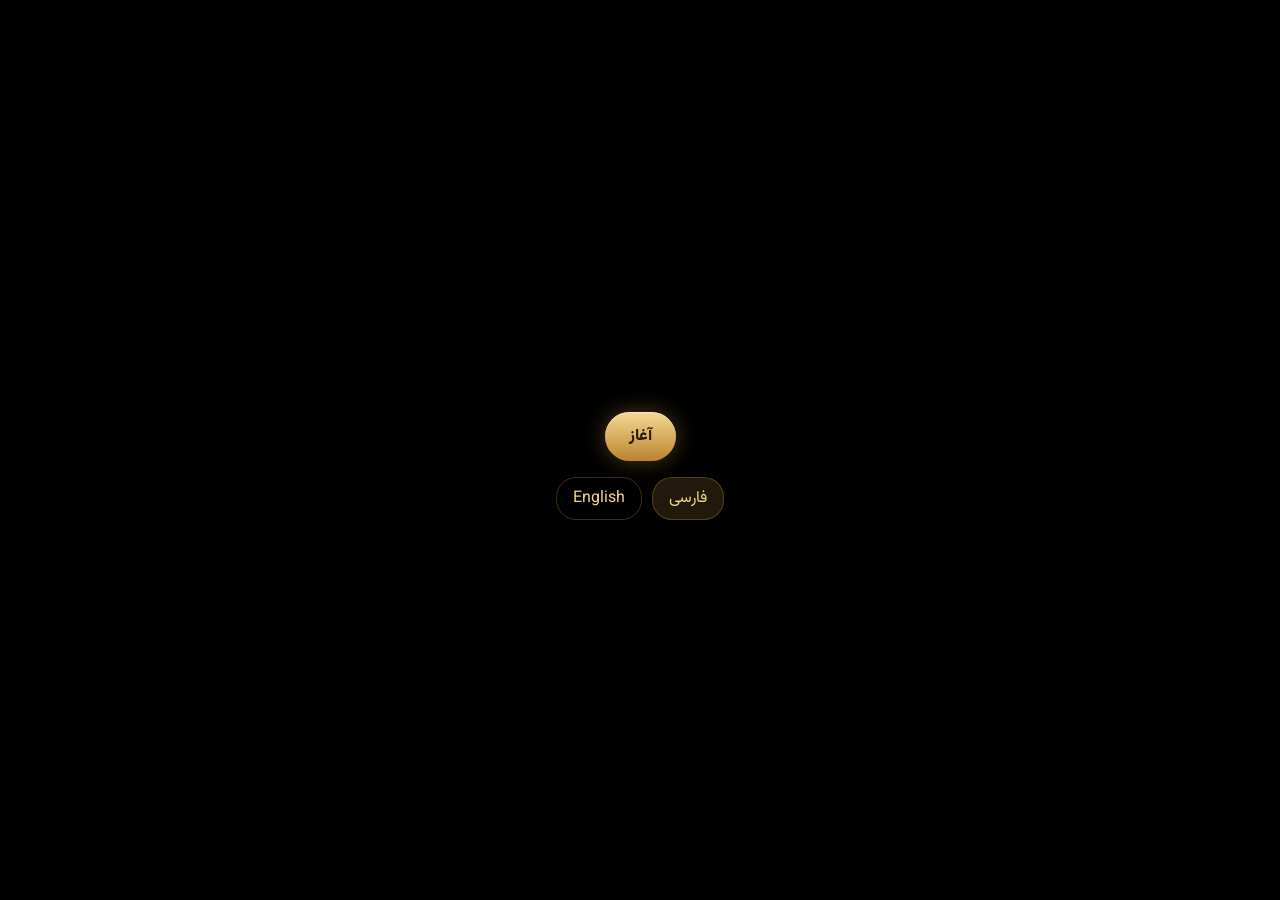
==== index.html @ 8e3607cb "Add files via upload" ====
<!DOCTYPE html>
<html lang="fa" dir="rtl">
<head>
<meta charset="UTF-8">
<meta name="viewport" content="width=device-width, initial-scale=1, viewport-fit=cover">
<title>قلمرو گمشده | THE LOST REALM — ZHARFA STUDIO</title>
<meta name="description" content="The Lost Realm | قلمرو گمشده — an interactive fantasy-tech story world by ZHARFA STUDIO">
<meta name="theme-color" content="#041216">
<link rel="icon" href="favicon.png">
<link rel="apple-touch-icon" href="apple-touch-icon.png">
<link rel="manifest" href="manifest.webmanifest">
<meta property="og:title" content="قلمرو گمشده | The Lost Realm">
<meta property="og:image" content="icon-512.png">
<link rel="preconnect" href="https://fonts.googleapis.com"><link rel="preconnect" href="https://fonts.gstatic.com" crossorigin>
<link rel="preload" as="image" href="assets/city.webp">
<link href="https://fonts.googleapis.com/css2?family=Vazirmatn:wght@300;400;600;800&family=Cinzel:wght@500;700&display=swap" rel="stylesheet">
<link rel="stylesheet" href="app.min.css">
</head>
<body>
<div id="bgArt"></div>
<canvas id="fx"></canvas>

<div id="app">
  <header id="hud" class="hidden"></header>
  <main id="screen"></main>
  <nav id="nav" class="hidden"></nav>
</div>

<div id="overlay"></div>   <!-- region views, games -->
<div id="sheet"></div>
<div id="dialog"></div>
<div id="cutscene"></div>    <!-- NPC dialog -->
<div id="intro"></div>     <!-- cinematic -->
<div id="toasts"></div>

<script src="app.min.js" defer></script>
</body>
</html>
---- app.min.css ----
:root{--teal:#0a3b3f;--deep:#041216;--navy:#06101f;--gold:#d9a94e;--gold2:#f3d58f;--cyan:#3fe0d0;--txt:#e8efe9;--mut:#8fa9a6;
 --glass:rgba(6,26,30,.62);--line:rgba(217,169,78,.28);--r:18px;--safe-b:env(safe-area-inset-bottom)}
*{box-sizing:border-box;margin:0;padding:0;-webkit-tap-highlight-color:transparent}
html,body{background:var(--deep);color:var(--txt);font-family:Vazirmatn,Tahoma,sans-serif;min-height:100%;overflow-x:hidden}
button,input{font:inherit;color:inherit;background:none;border:0}
button{cursor:pointer}button:disabled{cursor:default;opacity:.55}
.hidden{display:none!important}.muted{color:var(--mut);font-size:13px}
bdi{direction:ltr;unicode-bidi:isolate}
#bgArt{position:fixed;inset:0;z-index:-3;background:url(assets/city.webp) center top/cover}
#bgArt::after{content:"";position:absolute;inset:0;background:linear-gradient(180deg,rgba(4,18,22,.35) 0%,rgba(4,18,22,.75) 40%,rgba(4,18,22,.96) 75%)}
body[data-tab=world] #bgArt{background-image:url(assets/sky.webp)}
body[data-tab=world] #bgArt::after{background:linear-gradient(180deg,rgba(4,18,22,.3),rgba(4,18,22,.6))}
#fx{position:fixed;inset:0;z-index:-1;pointer-events:none}
#app{max-width:560px;margin:auto;min-height:100vh}

/* buttons */
.btn-gold{padding:12px 24px;border-radius:40px;background:linear-gradient(180deg,#f5d894,#b98530);color:#2a1700;font-weight:800;box-shadow:0 0 22px rgba(217,169,78,.35),inset 0 1px 0 #fff7;transition:transform .15s}
.btn-gold.big{width:100%;padding:15px;font-size:17px}
.btn-ghost{padding:11px 20px;border-radius:40px;border:1px solid var(--line);background:var(--glass);font-weight:600}
.sm{padding:7px 14px!important;font-size:13px}.danger{color:#ff9a8a;border-color:#ff9a8a44;width:100%;margin-top:14px}
.btn-gold:active,.btn-ghost:active,.act:active,.gcard:active,.npc:active{transform:scale(.96)}
.round{width:40px;height:40px;border-radius:50%;border:1px solid var(--line);background:var(--glass);display:grid;place-items:center;font-size:18px;flex:none}
.round.sm{width:34px;height:34px;font-size:12px;font-weight:800;color:var(--gold2)}

/* HUD */
#hud{position:sticky;top:0;z-index:30;display:flex;justify-content:space-between;align-items:center;padding:10px 14px;padding-top:max(10px,env(safe-area-inset-top));
 background:linear-gradient(180deg,rgba(4,18,22,.95),rgba(4,18,22,.55));backdrop-filter:blur(12px);border-bottom:1px solid var(--line)}
.me{display:flex;align-items:center;gap:10px;text-align:start}
.me img{width:46px;height:46px;border-radius:50%;border:2px solid;object-fit:cover}
.me b{font-size:15px;display:block}
.lvrow{display:flex;align-items:center;gap:8px}.lvrow em{font-style:normal;font-size:11px;color:var(--gold2);white-space:nowrap}
.xpb{width:96px;height:5px;border-radius:5px;background:rgba(255,255,255,.1);overflow:hidden}
.xpb i{display:block;height:100%;background:linear-gradient(90deg,var(--cyan),#9ff5ea);box-shadow:0 0 8px var(--cyan);transition:width .6s}
.xpb.big{width:100%;height:7px;margin-top:10px}
.hud-r{display:flex;align-items:center;gap:8px}
.coins{padding:7px 12px;border-radius:30px;border:1px solid var(--line);background:var(--glass);font-weight:800;font-size:14px;color:var(--gold2)}

/* NAV */
#nav{position:fixed;bottom:0;left:0;right:0;z-index:35;display:flex;justify-content:space-around;max-width:560px;margin:auto;
 padding:8px 6px calc(8px + var(--safe-b));background:linear-gradient(0deg,rgba(3,12,14,.98),rgba(4,18,22,.88));backdrop-filter:blur(14px);border-top:1px solid var(--line)}
#nav::before{content:"";position:absolute;top:-1px;left:20%;right:20%;height:1px;background:linear-gradient(90deg,transparent,var(--gold),transparent)}
#nav button{position:relative;display:flex;flex-direction:column;align-items:center;gap:2px;padding:4px 10px;border-radius:14px;color:var(--mut);font-size:20px;filter:grayscale(.6);transition:.2s}
#nav small{font-size:11px}#nav .on{color:var(--gold2);filter:none;background:rgba(217,169,78,.1)}
#nav .on span{filter:drop-shadow(0 0 8px var(--gold))}
.dot{position:absolute;top:0;inset-inline-end:4px;min-width:17px;height:17px;border-radius:9px;background:var(--cyan);color:#012;font-style:normal;font-size:10px;font-weight:800;display:grid;place-items:center}

/* screens */
#screen{padding:0 14px calc(100px + var(--safe-b))}
.scene{animation:fadeUp .45s}
@keyframes fadeUp{from{opacity:0;transform:translateY(14px)}}
.scene-title{padding:22px 2px 6px}
.scene-title small,.wm-head small{font-family:Cinzel,serif;letter-spacing:.35em;color:var(--cyan);font-size:11px}
.scene-title h1,.wm-head h1{font-size:26px;color:var(--gold2);text-shadow:0 0 22px rgba(217,169,78,.35);margin:2px 0 6px}
.scene-title p{color:#c5d6d2;font-size:14px;line-height:1.9}
.sec{margin:22px 2px 10px;color:var(--gold2);font-size:15px;display:flex;align-items:center;gap:10px}
.sec::after{content:"";flex:1;height:1px;background:linear-gradient(90deg,var(--line),transparent)}
[dir=rtl] .sec::after{background:linear-gradient(-90deg,var(--line),transparent)}
.sec em{font-style:normal;color:var(--mut);font-size:12px}

/* city core */
.city{position:relative}
.core{position:relative;height:150px;display:grid;place-items:center;margin-top:8px}
.core-gem{width:54px;height:74px;clip-path:polygon(50% 0,100% 40%,50% 100%,0 40%);background:linear-gradient(160deg,#bffcf4,var(--cyan) 40%,#0a6d67);
 opacity:calc(.35 + var(--p)*.65);filter:drop-shadow(0 0 calc(var(--p)*30px) var(--cyan));animation:pulse 3.2s ease-in-out infinite,float 6s ease-in-out infinite}
.core-ring{position:absolute;width:130px;height:130px;border-radius:50%;border:1px solid rgba(217,169,78,.45);box-shadow:0 0 40px rgba(63,224,208,calc(var(--p)*.4)) inset;animation:spin 30s linear infinite}
.core-ring::before,.core-ring::after{content:"";position:absolute;inset:14px;border-radius:50%;border:1px dashed rgba(63,224,208,.35)}
.core-ring::after{inset:-10px;border:1px dotted rgba(217,169,78,.3)}
@keyframes pulse{50%{filter:drop-shadow(0 0 calc(var(--p)*50px) var(--cyan)) brightness(1.2)}}
@keyframes spin{to{transform:rotate(360deg)}}@keyframes float{50%{transform:translateY(-8px)}}
.core-meter{display:flex;align-items:center;gap:10px;margin-top:12px;font-size:12px;color:var(--mut)}
.core-meter div{flex:1;height:4px;border-radius:4px;background:rgba(255,255,255,.08);overflow:hidden}
.core-meter i{display:block;height:100%;background:linear-gradient(90deg,var(--gold),var(--cyan))}
.core-meter em{font-style:normal;color:var(--cyan)}

/* objective */
.objective{display:flex;align-items:center;gap:12px;margin-top:16px;padding:14px;border-radius:var(--r);cursor:pointer;
 background:linear-gradient(135deg,rgba(63,224,208,.12),rgba(6,26,30,.75));border:1px solid rgba(63,224,208,.35);box-shadow:0 0 24px rgba(63,224,208,.1)}
.obj-ic{font-size:24px;color:var(--cyan);animation:pulse 2.5s infinite;text-shadow:0 0 12px var(--cyan)}
.objective small{color:var(--cyan);font-size:11px}.objective b{display:block;color:var(--gold2)}
.objective p{font-size:12.5px;color:#c5d6d2;line-height:1.7}.objective p em{font-style:normal;color:var(--cyan)}
.obj-go{margin-inline-start:auto;padding:6px 14px;border-radius:20px;background:var(--cyan);color:#012;font-weight:800;font-size:12px;flex:none}

/* NPCs */
.npcs{display:flex;gap:10px;overflow-x:auto;padding-bottom:4px;scrollbar-width:none}
.npc{flex:0 0 108px;display:flex;flex-direction:column;align-items:center;gap:4px;padding:10px 6px;border-radius:var(--r);background:var(--glass);border:1px solid var(--line);transition:.2s}
.npc img{width:68px;height:68px;border-radius:50%;object-fit:cover;object-position:top;border:2px solid var(--gold);box-shadow:0 0 14px rgba(217,169,78,.3)}
.npc b{font-size:13px}.npc small{font-size:11px;color:var(--cyan)}

/* activities */
.acts{display:flex;flex-direction:column;gap:10px}
.act{display:flex;align-items:center;gap:14px;width:100%;padding:14px;border-radius:var(--r);text-align:start;background:var(--glass);border:1px solid var(--line);transition:.2s}
.act>span{font-size:26px;width:44px;height:44px;display:grid;place-items:center;border-radius:12px;background:rgba(217,169,78,.1);flex:none}
.act b{display:block}.act small{color:var(--mut);font-size:12px}
.act[data-dim]{opacity:.55}

/* world map */
.worldmap{padding-top:14px}.wm-head{text-align:center}
.wm{position:relative;height:min(135vw,740px);margin:6px -8px 0}
.wm-links{position:absolute;inset:0;width:100%;height:100%}
.wm-links line{stroke:rgba(143,169,166,.25);stroke-width:.35;stroke-dasharray:1 1.6}
.wm-links line.open{stroke:var(--gold);opacity:.7;filter:drop-shadow(0 0 1px var(--gold));animation:dash 12s linear infinite}
@keyframes dash{to{stroke-dashoffset:-30}}
.isle{position:absolute;left:var(--x);top:var(--y);transform:translate(-50%,-50%);width:27%;display:flex;flex-direction:column;align-items:center;animation:bob 7s ease-in-out infinite;animation-delay:var(--d);transition:filter .3s}
.isle.center{width:34%}
.isle img{width:100%;filter:drop-shadow(0 8px 16px rgba(0,0,0,.6)) drop-shadow(0 0 14px color-mix(in srgb,var(--c) 50%,transparent))}
.isle.locked img{filter:grayscale(1) brightness(.35) blur(1px)}
.isle.locked::after{content:"";position:absolute;inset:-10%;background:radial-gradient(circle,rgba(160,190,190,.25),transparent 65%);filter:blur(8px);pointer-events:none}
.isle.target img{animation:glow 2s ease-in-out infinite}
@keyframes glow{50%{filter:drop-shadow(0 0 26px var(--c)) brightness(1.15)}}
@keyframes bob{50%{margin-top:-8px}}
.marker{position:absolute;top:-14px;font-style:normal;color:var(--cyan);font-size:22px;text-shadow:0 0 10px var(--cyan);animation:float 1.6s infinite}
.isle-lbl{margin-top:-4px;text-align:center;padding:4px 10px;border-radius:10px;background:rgba(4,18,22,.8);border:1px solid var(--line);white-space:nowrap}
.isle-lbl b{display:block;font-size:12px;color:var(--gold2)}.isle-lbl small{font-family:Cinzel,serif;font-size:8.5px;letter-spacing:.15em;color:var(--cyan)}
.isle.locked .isle-lbl b{color:var(--mut)}
.fog{position:absolute;inset:0;pointer-events:none;background:radial-gradient(ellipse at 20% 30%,rgba(160,200,200,.10),transparent 40%),radial-gradient(ellipse at 80% 70%,rgba(160,200,200,.08),transparent 40%);animation:drift 24s ease-in-out infinite alternate}
.fog.f2{animation-duration:34s;animation-direction:alternate-reverse;opacity:.7}
@keyframes drift{to{transform:translateX(8%)}}

/* game list */
.glist{display:flex;flex-direction:column;gap:10px}
.gcard{display:flex;align-items:center;gap:14px;width:100%;padding:14px;border-radius:var(--r);text-align:start;position:relative;overflow:hidden;
 background:linear-gradient(110deg,color-mix(in srgb,var(--c) 16%,transparent),var(--glass) 55%);border:1px solid color-mix(in srgb,var(--c) 40%,transparent);transition:.2s}
.g-ic{width:52px;height:52px;flex:none;display:grid;place-items:center;font-size:28px;border-radius:14px;background:rgba(0,0,0,.3);border:1px solid color-mix(in srgb,var(--c) 45%,transparent);box-shadow:0 0 16px color-mix(in srgb,var(--c) 30%,transparent)}
.gcard b{display:block}.gcard small{color:var(--mut);font-size:12px;line-height:1.6}.gcard em{display:block;font-style:normal;font-size:11px;color:var(--gold2)}
.gcard>i{margin-inline-start:auto;font-style:normal;font-size:12px;font-weight:800;color:var(--c);flex:none}
.gcard.locked{filter:grayscale(.8);opacity:.6}.gcard.static{cursor:default}

/* quests */
.quest{display:flex;gap:12px;padding:14px;margin-bottom:10px;border-radius:var(--r);background:var(--glass);border:1px solid var(--line);cursor:pointer}
.quest.main{border-color:rgba(63,224,208,.4);background:linear-gradient(135deg,rgba(63,224,208,.08),var(--glass))}
.quest.done{opacity:.55;cursor:default}
.q-ic{font-size:20px;color:var(--cyan)}.quest.done .q-ic{color:var(--gold)}
.q-body{flex:1}.q-body small{font-size:10.5px;color:var(--cyan)}.q-body b{display:block;color:var(--gold2)}.q-body p{font-size:13px;color:#c5d6d2;line-height:1.7}
.q-rw{font-size:12px;color:var(--mut);margin-top:6px}
.qbar{position:relative;height:6px;border-radius:6px;background:rgba(255,255,255,.08);margin-top:8px}
.qbar i{display:block;height:100%;border-radius:6px;background:var(--cyan)}.qbar em{position:absolute;inset-inline-end:0;top:-18px;font-style:normal;font-size:11px;color:var(--cyan)}
.codex{display:grid;grid-template-columns:1fr 1fr;gap:8px}
.scroll{display:flex;align-items:center;gap:8px;padding:12px;border-radius:14px;background:linear-gradient(135deg,rgba(217,169,78,.12),var(--glass));border:1px solid var(--line);font-size:12.5px;text-align:start}
.scroll.locked{opacity:.4;background:var(--glass)}

/* profile */
.prof{text-align:center;padding-top:26px}
.prof img{width:110px;height:110px;border-radius:50%;border:3px solid;object-fit:cover}
.prof h1{color:var(--gold2);margin-top:10px}
.stats{display:grid;grid-template-columns:repeat(4,1fr);gap:8px;margin-top:18px}
.stats div{padding:12px 4px;border-radius:14px;text-align:center;background:var(--glass);border:1px solid var(--line)}
.stats b{display:block;font-size:20px;color:var(--gold2)}.stats small{font-size:11px;color:var(--mut)}
.inv{display:grid;grid-template-columns:repeat(4,1fr);gap:8px}
.slot-i{position:relative;aspect-ratio:1;border-radius:14px;background:var(--glass);border:1px solid var(--line);display:flex;flex-direction:column;align-items:center;justify-content:center;gap:2px;padding:4px}
.slot-i span{font-size:28px}.slot-i small{font-size:9.5px;color:var(--mut);line-height:1.3;text-align:center}.slot-i em{position:absolute;top:4px;inset-inline-end:6px;font-style:normal;font-size:11px;color:var(--gold2)}
.achs{display:grid;grid-template-columns:1fr 1fr;gap:8px}
.ach{padding:12px;border-radius:14px;background:var(--glass);border:1px solid rgba(255,255,255,.06);opacity:.45}
.ach.got{opacity:1;border-color:var(--gold);background:linear-gradient(135deg,rgba(217,169,78,.12),var(--glass))}
.ach span{font-size:22px}.ach b{display:block;font-size:13px}.ach small{font-size:11px;color:var(--mut)}
.set label{display:block;color:var(--mut);font-size:13px}
.row{display:flex;gap:8px;margin-top:6px}
.row input,.create input{flex:1;padding:12px 14px;border-radius:14px;border:1px solid var(--line);background:rgba(3,14,16,.8);color:var(--txt);outline:none}
.row input:focus,.create input:focus{border-color:var(--gold)}
.toggles{display:flex;flex-direction:column;gap:8px;margin-top:14px}
.toggles button{padding:12px 14px;border-radius:14px;background:var(--glass);border:1px solid var(--line);text-align:start}
.avs{display:flex;flex-wrap:wrap;justify-content:center;gap:10px;margin:10px 0}
.avs button{width:64px;height:64px;border-radius:50%;padding:2px;border:2px solid rgba(255,255,255,.12);transition:.2s}
.avs.sm button{width:50px;height:50px}
.avs img{width:100%;height:100%;border-radius:50%;object-fit:cover;object-position:top}
.avs .on{border-color:var(--gold);box-shadow:0 0 16px rgba(217,169,78,.6);transform:scale(1.08)}
.sign{display:flex;align-items:center;justify-content:center;gap:10px;margin:34px 0 10px;opacity:.7}
.sign img{width:30px;height:30px;border-radius:8px}.sign span{font-family:Cinzel,serif;letter-spacing:.25em;color:var(--gold);font-size:12px}
.empty-lock{text-align:center;padding:80px 20px}.empty-lock span{font-size:50px}.empty-lock h2{color:var(--gold2);margin:10px 0}.empty-lock p{color:var(--mut)}

/* overlay (regions, games) */
#overlay{position:fixed;inset:0;z-index:40;display:none;overflow-y:auto;background:rgba(3,12,14,.94);backdrop-filter:blur(8px)}
#overlay.on{display:block;animation:ovIn .35s}
@keyframes ovIn{from{opacity:0;transform:scale(1.03)}}
.ov-inner{max-width:560px;margin:auto;padding:0 14px calc(40px + var(--safe-b))}
.ov-top{position:sticky;top:0;z-index:2;display:flex;align-items:center;gap:12px;padding:12px 0;padding-top:max(12px,env(safe-area-inset-top));background:linear-gradient(180deg,rgba(3,12,14,.98),rgba(3,12,14,.7));backdrop-filter:blur(8px)}
.ov-top b{display:block;color:var(--gold2)}.ov-top small{font-size:11.5px;color:var(--mut);letter-spacing:.05em}
.region .ov-top small{font-family:Cinzel,serif;letter-spacing:.3em;color:var(--c)}
.r-art{position:relative;display:grid;place-items:center;padding:10px 0}
.r-art img{width:78%;max-width:340px;filter:drop-shadow(0 0 30px color-mix(in srgb,var(--c) 45%,transparent));animation:float 6s ease-in-out infinite}
.r-glow{position:absolute;bottom:0;width:60%;height:30px;border-radius:50%;background:var(--c);filter:blur(40px);opacity:.35}
.r-desc{color:#c5d6d2;line-height:1.9;font-size:14px;padding:4px 2px;border-inline-start:2px solid var(--c);padding-inline-start:12px}
.shop{display:flex;flex-direction:column;gap:8px}
.ware{display:flex;align-items:center;gap:12px;padding:12px;border-radius:14px;background:var(--glass);border:1px solid var(--line)}
.ware>span{font-size:28px}.ware img{width:44px;height:44px;border-radius:50%;border:2px solid;object-fit:cover}
.ware div{flex:1}.ware b{display:block;font-size:14px}.ware small{font-size:11.5px;color:var(--mut)}

/* game stage */
.game-stage{padding:10px 0}.game{min-height:60vh;text-align:center}
.g-hud{display:flex;justify-content:space-between;gap:8px;padding:10px 14px;border-radius:14px;background:var(--glass);border:1px solid var(--line);font-size:13px;color:var(--mut)}
.g-hud b{color:var(--gold2)}
.g-msg{min-height:30px;margin:12px 0;font-size:18px;color:var(--gold2);font-weight:800}
.table{display:flex;flex-direction:column;align-items:center;gap:6px;margin:18px 0}
.pcard{width:96px;height:136px;border-radius:12px;background:linear-gradient(160deg,#f6ecd4,#d8c49a);color:#1b3a3c;border:2px solid var(--gold);display:flex;flex-direction:column;justify-content:space-between;padding:8px;animation:deal .35s;box-shadow:0 8px 20px rgba(0,0,0,.5)}
.pcard.gold{color:#8a5a10}.pcard b{font-size:20px;text-align:start}.pcard b.r{transform:rotate(180deg)}.pcard i{font-style:normal;font-size:40px;text-align:center}
.pcard.hid{background:linear-gradient(160deg,#0d3a3d,#061a1d);color:var(--gold);justify-content:center;align-items:center;font-size:36px}
@keyframes deal{from{transform:translateY(-20px) rotateY(90deg);opacity:0}}
.duel{display:flex;justify-content:space-around;align-items:center;margin:24px 0;direction:ltr}
.duel small{color:var(--mut)}.duel b{font-size:26px;color:var(--gold2)}
.hand{width:96px;height:96px;margin:6px auto;border-radius:50%;display:grid;place-items:center;font-size:48px;background:var(--glass);border:1px solid var(--line);box-shadow:0 0 26px rgba(63,224,208,.2)}
.hand.enemy{box-shadow:0 0 26px rgba(255,122,89,.25)}
.vs{font-family:Cinzel,serif;font-size:26px;color:var(--gold)}
.choices{display:flex;gap:10px}.choices button{flex:1;padding:14px 6px;border-radius:16px;background:var(--glass);border:1px solid var(--line);font-size:13px}
.choices span{display:block;font-size:34px}
.mem{display:grid;grid-template-columns:repeat(4,1fr);gap:8px;margin-top:16px;direction:ltr}
.mc{aspect-ratio:3/4;position:relative;transform-style:preserve-3d;transition:transform .45s}
.mc .f{position:absolute;inset:0;display:grid;place-items:center;border-radius:12px;backface-visibility:hidden;font-size:30px}
.mc .b{background:linear-gradient(160deg,#0d3a3d,#061a1d);border:1px solid var(--line);color:var(--gold);font-size:22px}
.mc .fr{background:linear-gradient(160deg,#2b2412,#0e0a04);border:1px solid var(--gold);color:var(--gold2);transform:rotateY(180deg)}
.mc.flip{transform:rotateY(180deg)}.mc.ok .fr{box-shadow:0 0 16px var(--cyan);border-color:var(--cyan);color:var(--cyan)}
.rune{width:220px;height:220px;margin:40px auto 0;border-radius:50%;display:flex;flex-direction:column;align-items:center;justify-content:center;background:radial-gradient(circle,#0c2e31,#041216);border:2px solid var(--line);transition:.1s}
.rune span{font-size:80px;color:#294f50}.rune small{color:var(--mut);font-size:16px}
.rune.go{border-color:var(--cyan);box-shadow:0 0 60px var(--cyan)}.rune.go span{color:var(--cyan);text-shadow:0 0 30px var(--cyan)}.rune.go small{color:#fff}
.orb{width:130px;height:130px;margin:30px auto 0;border-radius:50%;display:grid;place-items:center;font-size:44px;font-weight:800;color:var(--gold2);background:radial-gradient(circle at 35% 30%,#1a5a5c,#041216);border:1px solid var(--line);box-shadow:0 0 40px rgba(63,224,208,.25)}
.orb.ok{box-shadow:0 0 60px var(--gold)}
.numrow{display:flex;gap:8px;max-width:320px;margin:auto}
.numrow input{flex:1;padding:12px;border-radius:14px;border:1px solid var(--line);background:rgba(3,14,16,.8);text-align:center;font-size:18px;outline:none}
.word{display:flex;justify-content:center;gap:6px;margin:30px 0;flex-wrap:wrap}
.word span{width:40px;height:48px;border-bottom:2px solid var(--gold);display:grid;place-items:center;font-size:24px;font-weight:800}
.word span.on{color:var(--cyan);text-shadow:0 0 10px var(--cyan)}
.keys{display:flex;flex-wrap:wrap;justify-content:center;gap:6px}
.keys button{width:36px;height:40px;border-radius:10px;background:var(--glass);border:1px solid var(--line);font-weight:600}
.keys button.bad{background:rgba(160,50,40,.4)}
.tbar{height:4px;border-radius:4px;background:rgba(255,255,255,.08);margin:10px 0;overflow:hidden}.tbar i{display:block;height:100%;width:100%;background:linear-gradient(90deg,var(--gold),var(--cyan));transition:width 1s linear}
.riddle{font-size:19px;line-height:1.9;margin:26px 6px;color:#fff}
.opts{display:grid;grid-template-columns:1fr 1fr;gap:10px}
.opts button{padding:16px 8px;border-radius:14px;background:var(--glass);border:1px solid var(--line);font-weight:600}
.opts .ok{background:rgba(31,122,100,.7);border-color:var(--cyan)}.opts .bad{background:rgba(140,40,30,.6)}
.result{padding:40px 10px}.res-sigil{font-size:70px;color:var(--gold);text-shadow:0 0 40px var(--gold);animation:float 2.4s infinite}
.result.l .res-sigil{color:var(--mut);text-shadow:none}
.result h2{font-size:28px;color:var(--gold2);margin:8px 0}.res-lore{color:var(--cyan);font-size:13px}
.res-rw{display:flex;justify-content:center;gap:18px;margin:18px 0;font-size:20px;font-weight:800}
.row-btns{display:flex;justify-content:center;gap:10px}

/* dialog */
#dialog{position:fixed;inset:0;z-index:60;display:none}
#dialog.on{display:flex;align-items:flex-end;justify-content:center;background:linear-gradient(0deg,rgba(0,0,0,.85),rgba(0,0,0,.2) 60%);animation:ovIn .3s;cursor:pointer}
.dlg{position:relative;width:100%;max-width:560px;padding:0 12px calc(16px + var(--safe-b))}
.dlg-portrait{display:block;width:170px;height:170px;object-fit:cover;object-position:top;border-radius:50% 50% 0 0;margin-inline-start:10px;margin-bottom:-4px;
 mask-image:linear-gradient(180deg,#000 70%,transparent);-webkit-mask-image:linear-gradient(180deg,#000 70%,transparent);animation:fadeUp .4s}
.dlg-box{padding:16px 18px;border-radius:20px;background:linear-gradient(180deg,rgba(8,34,38,.97),rgba(4,16,19,.97));border:1px solid var(--gold);box-shadow:0 0 30px rgba(217,169,78,.2),inset 0 0 30px rgba(63,224,208,.06)}
.dlg-name{display:inline-block;margin-bottom:6px;padding:2px 12px;border-radius:10px;background:rgba(217,169,78,.15);color:var(--gold2);font-weight:800;font-size:13px}
.dlg-text{min-height:78px;line-height:2;font-size:15px}
.dlg-next{text-align:end;font-size:11px;color:var(--cyan);animation:blink 1.4s infinite}
@keyframes blink{50%{opacity:.3}}
.lore-card{margin:auto;width:min(92%,480px);padding:26px 22px;border-radius:20px;text-align:center;background:linear-gradient(180deg,#1e1a0f,#0c0a05);border:1px solid var(--gold);box-shadow:0 0 50px rgba(217,169,78,.25);align-self:center}
#dialog.on:has(.lore-card){align-items:center;background:rgba(0,0,0,.8)}
.lore-seal{font-size:40px}.lore-card small{color:var(--cyan)}.lore-card h2{color:var(--gold2);margin:6px 0 12px}
.lore-card p{line-height:2.1;color:#e9dfc6;font-size:14.5px}.lore-item{margin-top:14px;color:var(--cyan);font-weight:800}

/* intro / cinematic */
#intro{position:fixed;inset:0;z-index:80;display:none;background:#000;color:#fff;overflow:hidden}
#intro.on{display:flex;align-items:center;justify-content:center}
#intro.out{animation:gateOut 1.2s forwards}@keyframes gateOut{to{opacity:0;transform:scale(1.4)}}
.intro-bg{position:absolute;inset:0;background:url(assets/gate.webp) center/cover;opacity:0;transform:scale(1.15);transition:opacity 2s,transform 12s ease-out}
#intro.gate .intro-bg{opacity:.85;transform:scale(1)}
#intro.gate::after{content:"";position:absolute;inset:0;background:linear-gradient(180deg,rgba(0,0,0,.4),rgba(0,0,0,.15) 40%,rgba(0,0,0,.85));pointer-events:none}
.intro-glow{position:absolute;left:50%;top:48%;width:60vw;height:60vw;max-width:400px;max-height:400px;transform:translate(-50%,-50%);border-radius:50%;background:radial-gradient(circle,rgba(63,224,208,.35),transparent 65%);opacity:0;transition:opacity 2s;animation:pulse 4s infinite}
#intro.gate .intro-glow{opacity:1}
.cine{position:relative;z-index:2;text-align:center;padding:24px;max-width:520px;display:flex;flex-direction:column;align-items:center;gap:16px}
.fadein{animation:cineIn 1.4s ease-out}@keyframes cineIn{from{opacity:0;transform:translateY(12px);filter:blur(6px)}}
.intro-logo{width:min(55vw,230px);mask-image:radial-gradient(circle,#000 50%,transparent 70%);-webkit-mask-image:radial-gradient(circle,#000 50%,transparent 70%);animation:float 5s infinite}
.studio{font-family:Cinzel,serif;letter-spacing:.6em;color:var(--gold);font-size:14px}.presents{color:var(--mut);font-size:12px;letter-spacing:.2em}
.cine-title{font-family:Cinzel,serif;font-size:42px;line-height:1.1;letter-spacing:.08em;background:linear-gradient(180deg,#fff4cf,var(--gold) 60%,#8a5d18);-webkit-background-clip:text;background-clip:text;color:transparent;text-shadow:none}
.cine-title span{font-size:.42em;letter-spacing:.55em;display:block;margin-top:8px}
h1.cine-title{font-family:Vazirmatn,Cinzel,serif}
.cine-text{font-size:19px;line-height:2.1;text-shadow:0 2px 12px #000}.cine-text.small{font-size:15px;color:#dfe9e5}
.cine-line{color:var(--cyan);letter-spacing:.3em;font-size:12px}.cine-line.gold{color:var(--gold2)}
.cine-hint{position:fixed;bottom:calc(30px + var(--safe-b));left:0;right:0;font-size:12px;color:rgba(255,255,255,.55);animation:blink 1.8s infinite}
.skip{position:absolute;top:max(16px,env(safe-area-inset-top));inset-inline-end:16px;z-index:3;padding:6px 14px;border-radius:20px;border:1px solid rgba(255,255,255,.2);font-size:12px;color:rgba(255,255,255,.7)}
.langpick{display:flex;gap:10px}.langpick button{padding:8px 16px;border-radius:20px;border:1px solid var(--line);color:var(--gold2)}
.create{position:relative;z-index:2;width:min(92%,420px);padding:26px 20px;border-radius:22px;background:rgba(4,18,22,.82);backdrop-filter:blur(10px);border:1px solid var(--line);text-align:center;display:flex;flex-direction:column;gap:12px}
.create h2{color:var(--gold2);font-size:19px}.create h3{color:var(--mut);font-size:14px;font-weight:400}
.create input{text-align:center;font-size:17px}
.shake{animation:shake .4s}@keyframes shake{25%{transform:translateX(-8px)}75%{transform:translateX(8px)}}

/* toasts */
#toasts{position:fixed;top:calc(74px + env(safe-area-inset-top));left:0;right:0;z-index:90;display:flex;flex-direction:column;align-items:center;gap:6px;pointer-events:none}
.toast{max-width:92%;padding:10px 18px;border-radius:14px;background:rgba(6,26,30,.96);border:1px solid var(--line);font-size:13.5px;opacity:0;transform:translateY(-10px);transition:.35s;box-shadow:0 6px 20px rgba(0,0,0,.5)}
.toast.on{opacity:1;transform:none}.toast.gold{border-color:var(--gold);color:var(--gold2)}.toast.teal{border-color:var(--cyan);color:#bdf7ef}

@media (min-width:900px){ #app,#nav,.ov-inner,.dlg{max-width:620px} .wm{height:720px} }
@media (prefers-reduced-motion:reduce){*{animation:none!important;transition:none!important}}

/* ================= v4 · Interactive Story World ================= */
body[data-tab=home] #bgArt{background-image:none;background:#030d10}
body[data-tab=home] #screen{padding:0 0 calc(76px + var(--safe-b))}

/* living city */
.cityview{position:relative;animation:fadeUp .5s}
.city-stage{position:relative;width:100%;aspect-ratio:882/1568;max-height:calc(100vh - 60px);min-height:560px;overflow:hidden;
  max-width:calc((100vh - 60px)*882/1568*1.25);margin:0 auto}
.city-img{position:absolute;inset:-3%;background:url(assets/city.webp) center/cover;animation:breathe 40s ease-in-out infinite alternate}
@keyframes breathe{to{transform:scale(1.06) translate(-1%,-1%)}}
.city-stage::after{content:"";position:absolute;inset:0;pointer-events:none;background:linear-gradient(180deg,rgba(3,13,16,.55) 0%,transparent 14%,transparent 72%,rgba(3,13,16,.95) 100%)}
.core-halo{position:absolute;left:48%;top:24%;width:46%;aspect-ratio:1;transform:translate(-50%,-50%);border-radius:50%;
  background:radial-gradient(circle,rgba(63,224,208,calc(var(--core)*.55)),transparent 62%);mix-blend-mode:screen;animation:pulseO 4s ease-in-out infinite;pointer-events:none}
@keyframes pulseO{50%{opacity:.55;transform:translate(-50%,-50%) scale(1.08)}}
.beam{position:absolute;left:48.5%;top:36%;width:2px;height:22%;transform:translateX(-50%);background:linear-gradient(180deg,rgba(63,224,208,calc(var(--core)*.9)),transparent);filter:blur(1px);box-shadow:0 0 14px var(--cyan);opacity:.7;animation:flick 3s infinite;pointer-events:none}
@keyframes flick{40%{opacity:.35}45%{opacity:.8}50%{opacity:.5}}
.holo{position:absolute;width:7%;height:12%;top:58%;border-radius:4px;background:linear-gradient(180deg,rgba(63,224,208,.0),rgba(63,224,208,.25),rgba(63,224,208,.0));mix-blend-mode:screen;animation:flick 4.5s infinite;pointer-events:none}
.holo.h1{left:17%}.holo.h2{left:75.5%;animation-delay:1.3s}
.flag{position:absolute;width:3%;height:5%;top:18%;background:linear-gradient(90deg,#b98530,#f3d58f);clip-path:polygon(0 0,100% 10%,85% 50%,100% 90%,0 100%);transform-origin:left center;animation:wave 2.6s ease-in-out infinite;opacity:.85;pointer-events:none}
.flag.f1{left:8.5%}.flag.f2{left:96%;transform:scaleX(-1);animation-delay:.8s}
@keyframes wave{50%{clip-path:polygon(0 0,100% 20%,80% 55%,100% 80%,0 100%);filter:brightness(1.2)}}
.mist{position:absolute;left:-20%;right:-20%;height:22%;pointer-events:none;background:radial-gradient(ellipse at center,rgba(170,215,215,.16),transparent 65%);filter:blur(10px);animation:drift 26s ease-in-out infinite alternate}
.mist.m1{top:62%}.mist.m2{top:76%;animation-duration:38s;animation-direction:alternate-reverse;opacity:.8}
.chapter-tag{position:absolute;top:12px;inset-inline-start:14px;z-index:3;padding:6px 12px;border-radius:12px;background:rgba(3,13,16,.6);border:1px solid var(--line);backdrop-filter:blur(6px)}
.chapter-tag small{display:block;font-family:Cinzel,serif;font-size:9.5px;letter-spacing:.3em;color:var(--cyan)}.chapter-tag b{font-size:13px;color:var(--gold2)}
.city-hint{position:absolute;bottom:14%;left:0;right:0;text-align:center;font-size:11px;color:rgba(255,255,255,.5);letter-spacing:.05em;pointer-events:none;animation:blink 3s infinite}

/* hotspots */
.hs{position:absolute;left:var(--x);top:var(--y);transform:translate(-50%,-50%);z-index:4;display:flex;flex-direction:column;align-items:center;gap:3px;min-width:52px;min-height:52px;justify-content:center}
.hs-dot{width:40px;height:40px;border-radius:50%;display:grid;place-items:center;font-size:17px;background:radial-gradient(circle,rgba(4,26,30,.85),rgba(4,26,30,.55));border:1px solid rgba(243,213,143,.65);
  box-shadow:0 0 0 0 rgba(63,224,208,.5),0 0 14px rgba(63,224,208,.35);animation:ping 3.2s ease-out infinite;animation-delay:var(--d);transition:transform .2s}
@keyframes ping{0%{box-shadow:0 0 0 0 rgba(63,224,208,.45),0 0 14px rgba(63,224,208,.35)}70%{box-shadow:0 0 0 14px rgba(63,224,208,0),0 0 14px rgba(63,224,208,.35)}100%{box-shadow:0 0 0 0 rgba(63,224,208,0),0 0 14px rgba(63,224,208,.35)}}
.hs-lbl{font-size:10.5px;padding:2px 8px;border-radius:8px;background:rgba(3,13,16,.75);color:var(--gold2);white-space:nowrap;border:1px solid rgba(217,169,78,.2)}
.hs:hover .hs-dot,.hs:active .hs-dot{transform:scale(1.15)}
.hs.locked .hs-dot{border-color:rgba(160,180,180,.4);background:rgba(20,30,32,.7);animation:none;box-shadow:none;font-size:14px;filter:grayscale(1)}
.hs.locked .hs-lbl{color:var(--mut)}
.hs.target .hs-dot{border-color:var(--cyan);background:radial-gradient(circle,rgba(63,224,208,.35),rgba(4,26,30,.8))}
.hs.target::before{content:"◈";position:absolute;top:-18px;color:var(--cyan);font-size:14px;text-shadow:0 0 10px var(--cyan);animation:float 1.6s infinite}
.hs.ghost .hs-dot{border-color:rgba(160,107,255,.8);background:rgba(10,4,20,.8);animation:ghost 2.4s ease-in-out infinite;box-shadow:0 0 18px rgba(63,224,208,.6)}
@keyframes ghost{0%,100%{opacity:.25}50%{opacity:1}}
.hs[data-hs=core] .hs-dot{width:46px;height:46px;border-color:var(--cyan);color:var(--cyan);font-size:22px}
.city-bottom{position:relative;z-index:5;margin:-110px 12px 0;padding-bottom:6px}
.city-bottom .objective{width:100%;text-align:start;backdrop-filter:blur(10px);background:linear-gradient(135deg,rgba(63,224,208,.16),rgba(3,16,19,.88))}

/* bottom sheet */
#sheet{position:fixed;inset:0;z-index:50;display:none}
#sheet.on{display:block}
.sheet-bg{position:absolute;inset:0;background:rgba(0,0,0,.45);animation:fade .3s}
@keyframes fade{from{opacity:0}}
.sheet-box{position:absolute;left:0;right:0;bottom:0;max-width:560px;margin:auto;max-height:84vh;overflow-y:auto;padding:10px 16px calc(20px + var(--safe-b));
  border-radius:24px 24px 0 0;background:linear-gradient(180deg,rgba(8,32,36,.98),rgba(3,13,16,.99));border-top:1px solid var(--gold);box-shadow:0 -10px 40px rgba(0,0,0,.6),0 -1px 30px rgba(217,169,78,.15);animation:sheetUp .35s cubic-bezier(.2,.9,.3,1)}
@keyframes sheetUp{from{transform:translateY(100%)}}
.grab{width:44px;height:4px;border-radius:4px;background:rgba(255,255,255,.2);margin:0 auto 10px}
.sheet-hero{height:150px;display:grid;place-items:center;position:relative;margin-bottom:6px}
.sheet-hero img{height:100%;filter:drop-shadow(0 0 22px rgba(63,224,208,.35));animation:float 6s ease-in-out infinite}
.sheet-hero img.fogged{filter:grayscale(1) brightness(.35) blur(2px)}
.sheet-hero.wide{border-radius:16px;background-size:cover;background-position:center 40%;box-shadow:inset 0 -40px 40px rgba(3,13,16,.8)}
.core-hero .core-gem{width:60px;height:84px}
.sheet-tag{font-family:Cinzel,serif;letter-spacing:.3em;font-size:10.5px;color:var(--cyan)}
.sheet-box h2{color:var(--gold2);font-size:21px;margin:2px 0 6px}
.sheet-desc{color:#c5d6d2;font-size:14px;line-height:1.9;margin-bottom:12px}
.sheet-quest{margin:10px 0;padding:10px 12px;border-radius:14px;border:1px solid rgba(63,224,208,.35);background:rgba(63,224,208,.07)}
.sheet-quest small{color:var(--cyan);font-size:11px}.sheet-quest b{display:block;color:var(--gold2);font-size:14px}.sheet-quest p{font-size:12.5px;color:#c5d6d2;line-height:1.7}
.sheet-acts{display:flex;gap:8px;margin-top:12px}.sheet-acts>*{flex:1}
.sheet-box .npcs{margin:10px 0}.sheet-box .acts{margin-top:10px}
.sheet-box .btn-gold.big{margin-top:12px}
.mini-games{display:flex;gap:8px;margin:8px 0}.mini-games span{width:40px;height:40px;border-radius:12px;display:grid;place-items:center;background:var(--glass);border:1px solid var(--line);font-size:19px}
.lockbox{padding:12px;border-radius:14px;background:rgba(255,255,255,.04);border:1px dashed rgba(255,255,255,.18);color:var(--mut);text-align:center;font-size:13px}

/* npc chips (richer) */
.npc{position:relative;flex:0 0 118px;min-height:132px}
.npc small{color:var(--mut);font-size:10.5px;line-height:1.4;text-align:center}
.npc i{position:absolute;top:8px;inset-inline-end:8px;font-style:normal;font-size:12px}
.npc[data-talk=shadow] img{border-color:#a06bff;box-shadow:0 0 18px rgba(63,224,208,.5);animation:ghost 3s infinite}

/* dialogue */
#dialog.center{align-items:center!important;background:rgba(0,0,0,.8)!important}
.dlg-head{display:flex;flex-wrap:wrap;align-items:center;gap:8px;margin-bottom:6px}
.dlg-name{margin:0}.dlg-mood{font-size:11px;color:var(--mut)}
.dlg-choices{display:flex;flex-direction:column;gap:8px;margin-top:6px}
.dlg-choices:empty{display:none}
.dlg-choices button{width:100%;min-height:46px;padding:11px 14px;border-radius:14px;text-align:start;font-size:14.5px;background:rgba(63,224,208,.07);border:1px solid rgba(63,224,208,.35);color:#dff7f3;animation:fadeUp .3s both;transition:.15s}
.dlg-choices button:nth-child(2){animation-delay:.06s}.dlg-choices button:nth-child(3){animation-delay:.12s}.dlg-choices button:nth-child(4){animation-delay:.18s}
.dlg-choices button:active{background:rgba(63,224,208,.2);transform:scale(.98)}
.dlg.shadowy .dlg-box{border-color:#a06bff;box-shadow:0 0 40px rgba(160,107,255,.25),inset 0 0 30px rgba(63,224,208,.08)}
.dlg.shadowy .dlg-portrait{animation:ghostIn 1.2s}
@keyframes ghostIn{from{opacity:0;filter:blur(8px)}}
.dlg-text{min-height:64px}

/* quest / level cards */
.qcard{width:min(90%,420px);margin:auto;padding:26px 22px;border-radius:22px;text-align:center;background:linear-gradient(180deg,#0b2a2e,#041215);border:1px solid var(--gold);box-shadow:0 0 60px rgba(217,169,78,.22)}
.qcard small{color:var(--cyan);font-size:11.5px;letter-spacing:.05em}.qcard h2{color:var(--gold2);margin:6px 0 10px;font-size:22px}
.qcard p{color:#dce8e4;line-height:2;font-size:14.5px;font-style:italic}
.lv-num{width:96px;height:96px;margin:0 auto 10px;border-radius:50%;display:grid;place-items:center;font-size:44px;font-weight:800;color:#2a1700;background:radial-gradient(circle at 35% 30%,#fff1c2,#d9a94e 60%,#7a5212);box-shadow:0 0 50px rgba(217,169,78,.6);animation:pop .6s}
@keyframes pop{from{transform:scale(.3);opacity:0}}

/* cutscene */
#cutscene{position:fixed;inset:0;z-index:85;display:none;background:#000;overflow:hidden;cursor:pointer}
#cutscene.on{display:block}
.cs-bg{position:absolute;inset:0;background-size:cover;background-position:var(--f,50% 30%);opacity:0;transform:scale(1.25);transition:opacity 1.6s,transform 14s ease-out}
#cutscene.play .cs-bg{opacity:.75;transform:scale(1.05)}
#cutscene.out{animation:csOut .7s forwards}@keyframes csOut{to{opacity:0}}
.cs-img{position:absolute;left:50%;top:38%;width:min(60vw,300px);transform:translate(-50%,-50%);filter:drop-shadow(0 0 40px rgba(63,224,208,.5));animation:cineIn 2s ease-out,float 6s ease-in-out infinite}
.cs-bars::before,.cs-bars::after{content:"";position:absolute;left:0;right:0;height:11vh;background:#000;z-index:2;transition:transform 1s}
.cs-bars::before{top:0}.cs-bars::after{bottom:0}
#cutscene:not(.play) .cs-bars::before{transform:translateY(-100%)}#cutscene:not(.play) .cs-bars::after{transform:translateY(100%)}
.cs-text{position:absolute;left:0;right:0;bottom:17vh;z-index:3;padding:0 28px;text-align:center}
.cs-text p{font-size:20px;line-height:2;color:#f1efe6;text-shadow:0 2px 16px #000,0 0 30px rgba(0,0,0,.8);animation:cineIn 1.2s ease-out}
.cs-text p.tag{font-family:Cinzel,serif;letter-spacing:.4em;color:var(--gold2);font-size:22px}
#cutscene .skip{z-index:4;top:calc(11vh + 10px)}
.soon{position:absolute;inset:0;z-index:3;display:flex;flex-direction:column;align-items:center;justify-content:center;gap:14px;padding:30px;text-align:center;background:radial-gradient(circle,rgba(0,0,0,.4),rgba(0,0,0,.9))}
.soon small{font-family:Cinzel,serif;letter-spacing:.6em;color:var(--cyan);font-size:14px}
.soon h1{font-family:Cinzel,serif;font-size:38px;letter-spacing:.12em;background:linear-gradient(180deg,#fff4cf,var(--gold) 60%,#8a5d18);-webkit-background-clip:text;background-clip:text;color:transparent}
.soon p{color:#dfe9e5;line-height:2;max-width:420px}
.soon-line{width:70%;max-width:320px;height:1px;background:linear-gradient(90deg,transparent,var(--gold),transparent)}
.soon-logo{width:70px;border-radius:14px;opacity:.85;margin-top:8px}

/* intro additions */
.intro-glow.gold{background:radial-gradient(circle,rgba(217,169,78,.28),transparent 65%);top:62%;animation-delay:2s}
.fa-title{font-family:Vazirmatn,Cinzel,serif;font-weight:800;font-size:46px}
.intro-logo.dim{width:140px;opacity:.7}
.langpick button.on{background:rgba(217,169,78,.15)}

/* codex */
.codex-btn{display:flex;align-items:center;gap:12px;width:100%;padding:14px;border-radius:var(--r);text-align:start;background:linear-gradient(135deg,rgba(217,169,78,.14),var(--glass));border:1px solid var(--gold);margin-top:14px}
.codex-btn>span{font-size:28px}.codex-btn b{display:block;color:var(--gold2)}.codex-btn small{font-size:11.5px;color:var(--mut)}.codex-btn em{margin-inline-start:auto;font-style:normal;color:var(--cyan);font-size:13px}
.cx-tabs{position:sticky;top:64px;z-index:2;display:grid;grid-template-columns:repeat(5,1fr);gap:6px;padding:8px 0;background:rgba(3,12,14,.95)}
.cx-tabs button{display:flex;flex-direction:column;align-items:center;gap:1px;padding:8px 2px;border-radius:12px;border:1px solid transparent;font-size:18px;color:var(--mut)}
.cx-tabs small{font-size:10px}.cx-tabs em{font-style:normal;font-size:9.5px;color:var(--cyan)}
.cx-tabs .on{border-color:var(--gold);background:rgba(217,169,78,.1);color:var(--gold2)}
.cx-body{display:flex;flex-direction:column;gap:8px;margin-top:6px;animation:fadeUp .3s}
.cx-row{display:flex;gap:12px;align-items:flex-start;width:100%;padding:12px;border-radius:14px;text-align:start;background:var(--glass);border:1px solid var(--line)}
.cx-row img{width:56px;height:56px;border-radius:50%;object-fit:cover;object-position:top;border:1px solid var(--gold);flex:none}
.cx-row img.isl{border-radius:10px;object-fit:contain;border:0}
.cx-row b{display:block;color:var(--gold2);font-size:14px}.cx-row small{display:block;font-size:11px;color:var(--cyan)}.cx-row p{font-size:12.5px;color:#c5d6d2;line-height:1.8;margin-top:3px}
.cx-row em{font-style:normal;font-size:11px;color:var(--gold2)}
.cx-ic{width:44px;height:44px;flex:none;display:grid;place-items:center;font-size:24px;border-radius:12px;background:rgba(217,169,78,.1)}
.cx-row.unknown{opacity:.45;border-style:dashed}.cx-q{width:44px;height:44px;flex:none;display:grid;place-items:center;border-radius:12px;background:rgba(255,255,255,.04);font-family:Cinzel,serif;color:var(--mut)}
.unk{font-family:Cinzel,serif;letter-spacing:.3em;color:var(--mut)}

/* chapters */
.chaps{display:flex;flex-direction:column;gap:8px}
.chap{display:flex;gap:12px;padding:12px;border-radius:14px;background:var(--glass);border:1px solid var(--line)}
.chap-num{width:44px;height:44px;flex:none;display:grid;place-items:center;border-radius:50%;font-family:Cinzel,serif;font-weight:700;color:var(--gold2);border:1px solid var(--gold)}
.chap small{font-size:10px;letter-spacing:.1em;color:var(--cyan)}.chap b{display:block;color:var(--gold2)}.chap p{font-size:12.5px;color:#c5d6d2;line-height:1.7}.chap p em{font-style:normal;color:var(--mut)}
.chap.locked{opacity:.45}.chap.locked .chap-num{border-color:var(--mut);color:var(--mut)}
.chap.done .chap-num{background:rgba(217,169,78,.2)}
.chap.active{border-color:rgba(63,224,208,.45)}
.chap-q{display:flex;gap:4px;margin-top:6px}.chap-q i{flex:1;height:4px;border-radius:4px;background:rgba(255,255,255,.1)}.chap-q i.active{background:var(--cyan)}.chap-q i.done{background:var(--gold)}

/* games by place */
.place{margin-top:16px;padding:12px;border-radius:20px;background:linear-gradient(160deg,color-mix(in srgb,var(--c) 10%,transparent),rgba(3,13,16,.5));border:1px solid color-mix(in srgb,var(--c) 30%,transparent)}
.place-h{display:flex;align-items:center;gap:10px;margin-bottom:10px}.place-h img{width:54px}
.place-h small{font-family:Cinzel,serif;font-size:9.5px;letter-spacing:.25em;color:var(--c)}.place-h b{display:block;color:var(--gold2)}
.place-h>:last-child{margin-inline-start:auto}.lock-s{font-size:11px;color:var(--mut);text-align:end;max-width:45%}
.place.locked{opacity:.55}.place.locked .place-h{margin:0}.place.locked img{filter:grayscale(1) brightness(.5)}

/* profile path */
.path{display:flex;flex-direction:column;gap:0;position:relative;padding-inline-start:6px}
.ms{display:flex;align-items:center;gap:12px;padding:8px 0;position:relative;opacity:.45}
.ms::before{content:"";position:absolute;inset-inline-start:19px;top:38px;height:calc(100% - 30px);width:1px;background:var(--line)}
.ms:last-child::before{display:none}
.ms span{width:40px;height:40px;flex:none;display:grid;place-items:center;border-radius:50%;border:1px solid var(--line);background:var(--glass);font-size:17px}
.ms small{font-size:11px;color:var(--cyan)}.ms b{display:block;font-size:13.5px}
.ms.on{opacity:1}.ms.on span{border-color:var(--gold);box-shadow:0 0 12px rgba(217,169,78,.35)}
.slot-i.story{border-color:var(--gold);background:linear-gradient(160deg,rgba(217,169,78,.12),var(--glass))}
.choices-log p{font-size:13px;color:#c5d6d2;padding:6px 0;border-bottom:1px solid rgba(255,255,255,.05)}

/* region extras */
.r-art.mystic .r-fog{position:absolute;inset:0;background:radial-gradient(ellipse,rgba(160,107,255,.25),transparent 60%);filter:blur(20px);animation:pulseO 5s infinite;pointer-events:none}
.r-art.ruins img{filter:drop-shadow(0 0 30px rgba(79,195,255,.5))}
.region-ov{background:radial-gradient(ellipse at 50% 0,color-mix(in srgb,var(--c,#3fe0d0) 12%,rgba(3,12,14,.95)),rgba(3,12,14,.97) 60%)!important}

@media (max-width:380px){ .hs-lbl{font-size:9.5px} .hs-dot{width:36px;height:36px} .cs-text p{font-size:17px} }
@media (min-width:700px){ body[data-tab=home] #screen{padding-top:6px} .city-stage{border-radius:20px} }

/* ═════ v6 · Episodes, tiers, daily/weekly, trials ═════ */
.epb{margin-top:12px;padding:12px 14px;border-radius:var(--r);background:linear-gradient(135deg,rgba(217,169,78,.12),rgba(3,16,19,.9));border:1px solid var(--line);backdrop-filter:blur(10px)}
.epb small{display:block;color:var(--cyan);font-size:11px;letter-spacing:2px;font-family:system-ui}
.epb b{display:block;color:var(--gold2);margin:3px 0 4px;font-size:15px}
.epb p{font-size:13px;line-height:1.8}.epb em{font-style:normal;color:var(--cyan);font-weight:800}
.epb .btn-ghost{margin-top:8px}
.epb.wait{border-color:rgba(63,224,208,.35)}.epb.level{border-color:rgba(255,154,138,.35)}
.epb.end{text-align:center;border-color:rgba(160,107,255,.4);background:linear-gradient(135deg,rgba(160,107,255,.14),rgba(3,16,19,.9))}
.sec em.muted{font-style:normal;margin-inline-start:auto;font-size:11px}
.lqs{display:flex;flex-direction:column;gap:8px}
.lq{display:flex;align-items:center;gap:10px;padding:11px 12px;border-radius:14px;background:var(--glass);border:1px solid var(--line)}
.lq-b{flex:1;min-width:0}.lq-b b{font-size:13.5px;font-weight:600;line-height:1.6;display:block}.lq-b small{color:var(--mut);font-size:12px}
.lq .qbar{margin-top:6px}.lq button{flex:none;white-space:nowrap}
.lq.ready{border-color:var(--gold);box-shadow:0 0 16px rgba(217,169,78,.25)}
.lq.done{opacity:.55}.lq-ok{color:var(--cyan);font-size:20px;flex:none}
.lq.chest>span:first-child{font-size:26px}
.tiers{display:flex;gap:6px;padding:0 14px 6px;overflow-x:auto;scrollbar-width:none}
.tier{flex:1;min-width:58px;padding:7px 4px;border-radius:12px;border:1px solid var(--line);background:var(--glass);display:flex;flex-direction:column;align-items:center;gap:2px}
.tier b{color:var(--gold2);font-size:10px;letter-spacing:1px;min-height:14px}.tier small{font-size:11px;color:var(--mut)}
.tier.on{border-color:var(--gold);background:linear-gradient(180deg,rgba(217,169,78,.25),rgba(6,26,30,.8))}.tier.on small{color:var(--txt)}
.tier.lk{opacity:.4}
.tier-hint{padding:0 16px 4px;font-size:12px;color:var(--cyan)}
.trials{display:flex;flex-direction:column;gap:10px}
.trial{display:flex;gap:12px;align-items:center;width:100%;padding:14px;border-radius:var(--r);text-align:start;
 background:linear-gradient(135deg,rgba(63,224,208,.12),rgba(217,169,78,.08) 60%,rgba(3,16,19,.9));border:1px solid rgba(63,224,208,.35);position:relative;overflow:hidden}
.trial::after{content:"";position:absolute;inset:0;background:linear-gradient(100deg,transparent 30%,rgba(255,255,255,.06) 50%,transparent 70%);transform:translateX(-100%);animation:trShine 5s infinite}
@keyframes trShine{60%,100%{transform:translateX(100%)}}
.trial.done{opacity:.6}.trial:active{transform:scale(.97)}
.tr-ic{font-size:30px;width:52px;height:52px;display:grid;place-items:center;border-radius:50%;background:rgba(3,16,19,.7);border:1px solid var(--line);flex:none}
.tr-b{flex:1;min-width:0}.tr-b small{color:var(--cyan);font-size:11px}.tr-b b{display:block;color:var(--gold2);font-size:16px}
.tr-b em{font-style:normal;font-size:12px;color:var(--mut)}
.tr-st{display:flex;gap:6px;margin:6px 0 4px}.tr-st i{font-style:normal;font-size:17px;position:relative}
.tr-st sub{font-size:9px;color:var(--gold2);position:absolute;bottom:-4px;inset-inline-end:-6px}
.tr-dots{display:flex;justify-content:center;gap:8px;padding:2px 0 8px}
.tr-dots i{width:28px;height:5px;border-radius:4px;background:rgba(255,255,255,.12)}
.tr-dots i.on{background:var(--gold);box-shadow:0 0 10px var(--gold)}.tr-dots i.ok{background:var(--cyan)}
.tr-intro{text-align:center;padding:18px 8px}.tr-intro small{color:var(--cyan);letter-spacing:1px}
.tr-big{font-size:58px;margin:10px 0;filter:drop-shadow(0 0 18px rgba(63,224,208,.5))}
.tr-intro h2{color:var(--gold2);margin-bottom:6px}.tr-intro p{font-size:14px;line-height:1.8;margin-bottom:8px}
.tier-tag{color:var(--gold2);font-weight:700}.tr-intro .btn-gold{margin-top:10px}

@media (prefers-reduced-motion: reduce){*,*::before,*::after{animation-duration:.01ms!important;animation-iteration-count:1!important;transition-duration:.01ms!important}}
@media (max-width:700px){.city-bottom .objective,.epb{backdrop-filter:none}}
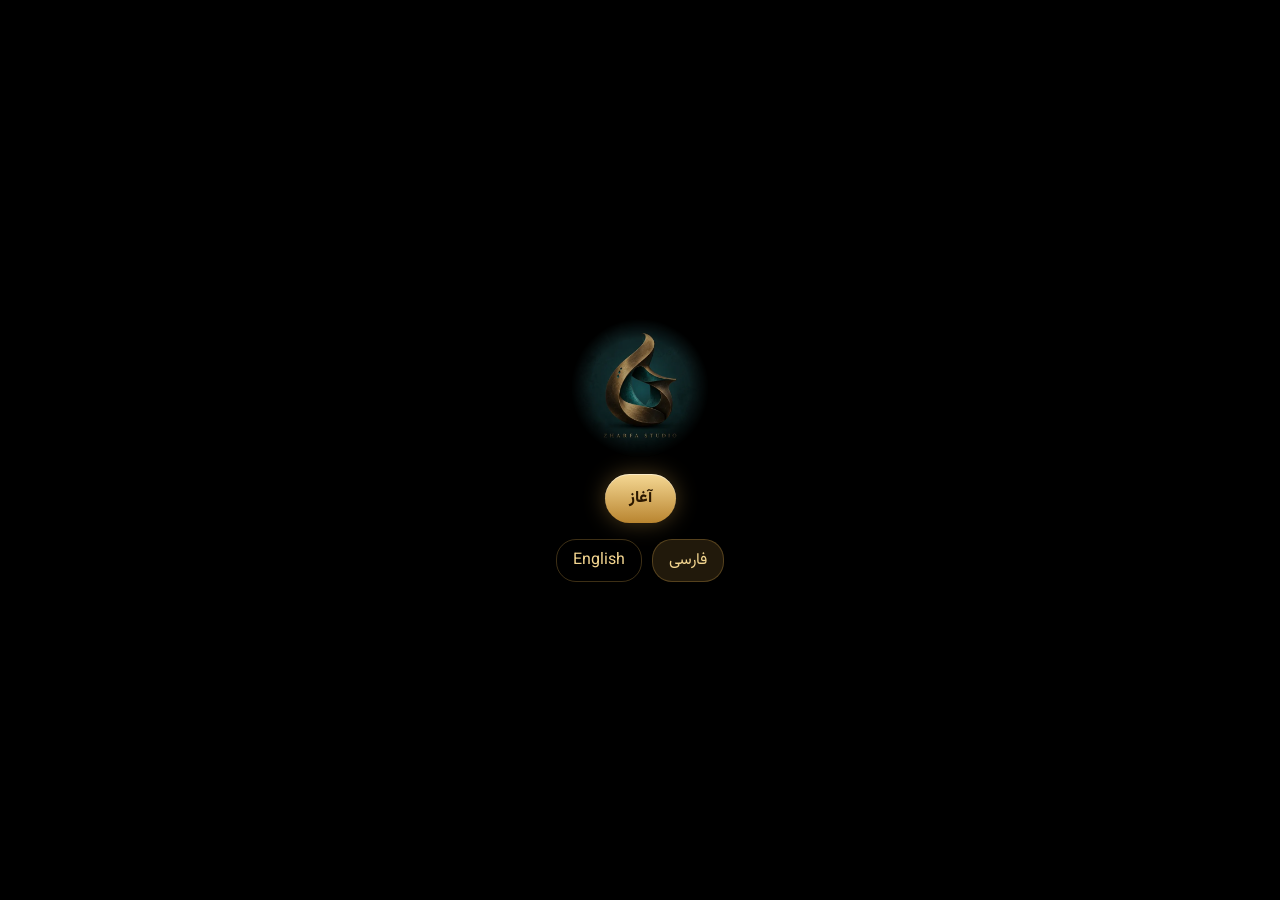
==== commit 760ff7d8: "Add files via upload" ====
--- a/index.html
+++ b/index.html
@@ -6,15 +6,12 @@
 <title>قلمرو گمشده | THE LOST REALM — ZHARFA STUDIO</title>
 <meta name="description" content="The Lost Realm | قلمرو گمشده — an interactive fantasy-tech story world by ZHARFA STUDIO">
 <meta name="theme-color" content="#041216">
-<link rel="icon" href="favicon.png">
-<link rel="apple-touch-icon" href="apple-touch-icon.png">
-<link rel="manifest" href="manifest.webmanifest">
+<link rel="icon" href="[data-uri]">
+<link rel="apple-touch-icon" href="[data-uri]">
 <meta property="og:title" content="قلمرو گمشده | The Lost Realm">
-<meta property="og:image" content="icon-512.png">
-<link rel="preconnect" href="https://fonts.googleapis.com"><link rel="preconnect" href="https://fonts.gstatic.com" crossorigin>
-<link rel="preload" as="image" href="assets/city.webp">
 <link href="https://fonts.googleapis.com/css2?family=Vazirmatn:wght@300;400;600;800&family=Cinzel:wght@500;700&display=swap" rel="stylesheet">
-<link rel="stylesheet" href="app.min.css">
+<style>:root{--teal:#0a3b3f;--deep:#041216;--navy:#06101f;--gold:#d9a94e;--gold2:#f3d58f;--cyan:#3fe0d0;--txt:#e8efe9;--mut:#8fa9a6;--glass:rgba(6,26,30,.62);--line:rgba(217,169,78,.28);--r:18px;--safe-b:env(safe-area-inset-bottom)}*{box-sizing:border-box;margin:0;padding:0;-webkit-tap-highlight-color:transparent}html,body{background:var(--deep);color:var(--txt);font-family:Vazirmatn,Tahoma,sans-serif;min-height:100%;overflow-x:hidden}button,input{font:inherit;color:inherit;background:none;border:0}button{cursor:pointer}button:disabled{cursor:default;opacity:.55}.hidden{display:none!important}.muted{color:var(--mut);font-size:13px}bdi{direction:ltr;unicode-bidi:isolate}#bgArt{position:fixed;inset:0;z-index:-3;background:url([data-uri]) center top/cover}#bgArt:after{content:"";position:absolute;inset:0;background:linear-gradient(180deg,#04121659,#041216bf 40%,#041216f5 75%)}body[data-tab=world] #bgArt{background-image:url([data-uri])}body[data-tab=world] #bgArt:after{background:linear-gradient(180deg,#0412164d,#04121699)}#fx{position:fixed;inset:0;z-index:-1;pointer-events:none}#app{max-width:560px;margin:auto;min-height:100vh}.btn-gold{padding:12px 24px;border-radius:40px;background:linear-gradient(180deg,#f5d894,#b98530);color:#2a1700;font-weight:800;box-shadow:0 0 22px #d9a94e59,inset 0 1px #fff7;transition:transform .15s}.btn-gold.big{width:100%;padding:15px;font-size:17px}.btn-ghost{padding:11px 20px;border-radius:40px;border:1px solid var(--line);background:var(--glass);font-weight:600}.sm{padding:7px 14px!important;font-size:13px}.danger{color:#ff9a8a;border-color:#ff9a8a44;width:100%;margin-top:14px}.btn-gold:active,.btn-ghost:active,.act:active,.gcard:active,.npc:active{transform:scale(.96)}.round{width:40px;height:40px;border-radius:50%;border:1px solid var(--line);background:var(--glass);display:grid;place-items:center;font-size:18px;flex:none}.round.sm{width:34px;height:34px;font-size:12px;font-weight:800;color:var(--gold2)}#hud{position:sticky;top:0;z-index:30;display:flex;justify-content:space-between;align-items:center;padding:10px 14px;padding-top:max(10px,env(safe-area-inset-top));background:linear-gradient(180deg,#041216f2,#0412168c);backdrop-filter:blur(12px);border-bottom:1px solid var(--line)}.me{display:flex;align-items:center;gap:10px;text-align:start}.me img{width:46px;height:46px;border-radius:50%;border:2px solid;object-fit:cover}.me b{font-size:15px;display:block}.lvrow{display:flex;align-items:center;gap:8px}.lvrow em{font-style:normal;font-size:11px;color:var(--gold2);white-space:nowrap}.xpb{width:96px;height:5px;border-radius:5px;background:#ffffff1a;overflow:hidden}.xpb i{display:block;height:100%;background:linear-gradient(90deg,var(--cyan),#9ff5ea);box-shadow:0 0 8px var(--cyan);transition:width .6s}.xpb.big{width:100%;height:7px;margin-top:10px}.hud-r{display:flex;align-items:center;gap:8px}.coins{padding:7px 12px;border-radius:30px;border:1px solid var(--line);background:var(--glass);font-weight:800;font-size:14px;color:var(--gold2)}#nav{position:fixed;bottom:0;left:0;right:0;z-index:35;display:flex;justify-content:space-around;max-width:560px;margin:auto;padding:8px 6px calc(8px + var(--safe-b));background:linear-gradient(0deg,#030c0efa,#041216e0);backdrop-filter:blur(14px);border-top:1px solid var(--line)}#nav:before{content:"";position:absolute;top:-1px;left:20%;right:20%;height:1px;background:linear-gradient(90deg,transparent,var(--gold),transparent)}#nav button{position:relative;display:flex;flex-direction:column;align-items:center;gap:2px;padding:4px 10px;border-radius:14px;color:var(--mut);font-size:20px;filter:grayscale(.6);transition:.2s}#nav small{font-size:11px}#nav .on{color:var(--gold2);filter:none;background:#d9a94e1a}#nav .on span{filter:drop-shadow(0 0 8px var(--gold))}.dot{position:absolute;top:0;inset-inline-end:4px;min-width:17px;height:17px;border-radius:9px;background:var(--cyan);color:#012;font-style:normal;font-size:10px;font-weight:800;display:grid;place-items:center}#screen{padding:0 14px calc(100px + var(--safe-b))}.scene{animation:fadeUp .45s}@keyframes fadeUp{0%{opacity:0;transform:translateY(14px)}}.scene-title{padding:22px 2px 6px}.scene-title small,.wm-head small{font-family:Cinzel,serif;letter-spacing:.35em;color:var(--cyan);font-size:11px}.scene-title h1,.wm-head h1{font-size:26px;color:var(--gold2);text-shadow:0 0 22px rgba(217,169,78,.35);margin:2px 0 6px}.scene-title p{color:#c5d6d2;font-size:14px;line-height:1.9}.sec{margin:22px 2px 10px;color:var(--gold2);font-size:15px;display:flex;align-items:center;gap:10px}.sec:after{content:"";flex:1;height:1px;background:linear-gradient(90deg,var(--line),transparent)}[dir=rtl] .sec:after{background:linear-gradient(-90deg,var(--line),transparent)}.sec em{font-style:normal;color:var(--mut);font-size:12px}.city{position:relative}.core{position:relative;height:150px;display:grid;place-items:center;margin-top:8px}.core-gem{width:54px;height:74px;clip-path:polygon(50% 0,100% 40%,50% 100%,0 40%);background:linear-gradient(160deg,#bffcf4,var(--cyan) 40%,#0a6d67);opacity:calc(.35 + var(--p)*.65);filter:drop-shadow(0 0 calc(var(--p)*30px) var(--cyan));animation:pulse 3.2s ease-in-out infinite,float 6s ease-in-out infinite}.core-ring{position:absolute;width:130px;height:130px;border-radius:50%;border:1px solid rgba(217,169,78,.45);box-shadow:0 0 40px rgba(63,224,208,calc(var(--p)*.4)) inset;animation:spin 30s linear infinite}.core-ring:before,.core-ring:after{content:"";position:absolute;inset:14px;border-radius:50%;border:1px dashed rgba(63,224,208,.35)}.core-ring:after{inset:-10px;border:1px dotted rgba(217,169,78,.3)}@keyframes pulse{50%{filter:drop-shadow(0 0 calc(var(--p)*50px) var(--cyan)) brightness(1.2)}}@keyframes spin{to{transform:rotate(360deg)}}@keyframes float{50%{transform:translateY(-8px)}}.core-meter{display:flex;align-items:center;gap:10px;margin-top:12px;font-size:12px;color:var(--mut)}.core-meter div{flex:1;height:4px;border-radius:4px;background:#ffffff14;overflow:hidden}.core-meter i{display:block;height:100%;background:linear-gradient(90deg,var(--gold),var(--cyan))}.core-meter em{font-style:normal;color:var(--cyan)}.objective{display:flex;align-items:center;gap:12px;margin-top:16px;padding:14px;border-radius:var(--r);cursor:pointer;background:linear-gradient(135deg,#3fe0d01f,#061a1ebf);border:1px solid rgba(63,224,208,.35);box-shadow:0 0 24px #3fe0d01a}.obj-ic{font-size:24px;color:var(--cyan);animation:pulse 2.5s infinite;text-shadow:0 0 12px var(--cyan)}.objective small{color:var(--cyan);font-size:11px}.objective b{display:block;color:var(--gold2)}.objective p{font-size:12.5px;color:#c5d6d2;line-height:1.7}.objective p em{font-style:normal;color:var(--cyan)}.obj-go{margin-inline-start:auto;padding:6px 14px;border-radius:20px;background:var(--cyan);color:#012;font-weight:800;font-size:12px;flex:none}.npcs{display:flex;gap:10px;overflow-x:auto;padding-bottom:4px;scrollbar-width:none}.npc{flex:0 0 108px;display:flex;flex-direction:column;align-items:center;gap:4px;padding:10px 6px;border-radius:var(--r);background:var(--glass);border:1px solid var(--line);transition:.2s}.npc img{width:68px;height:68px;border-radius:50%;object-fit:cover;object-position:top;border:2px solid var(--gold);box-shadow:0 0 14px #d9a94e4d}.npc b{font-size:13px}.npc small{font-size:11px;color:var(--cyan)}.acts{display:flex;flex-direction:column;gap:10px}.act{display:flex;align-items:center;gap:14px;width:100%;padding:14px;border-radius:var(--r);text-align:start;background:var(--glass);border:1px solid var(--line);transition:.2s}.act>span{font-size:26px;width:44px;height:44px;display:grid;place-items:center;border-radius:12px;background:#d9a94e1a;flex:none}.act b{display:block}.act small{color:var(--mut);font-size:12px}.act[data-dim]{opacity:.55}.worldmap{padding-top:14px}.wm-head{text-align:center}.wm{position:relative;height:min(135vw,740px);margin:6px -8px 0}.wm-links{position:absolute;inset:0;width:100%;height:100%}.wm-links line{stroke:#8fa9a640;stroke-width:.35;stroke-dasharray:1 1.6}.wm-links line.open{stroke:var(--gold);opacity:.7;filter:drop-shadow(0 0 1px var(--gold));animation:dash 12s linear infinite}@keyframes dash{to{stroke-dashoffset:-30}}.isle{position:absolute;left:var(--x);top:var(--y);transform:translate(-50%,-50%);width:27%;display:flex;flex-direction:column;align-items:center;animation:bob 7s ease-in-out infinite;animation-delay:var(--d);transition:filter .3s}.isle.center{width:34%}.isle img{width:100%;filter:drop-shadow(0 8px 16px rgba(0,0,0,.6)) drop-shadow(0 0 14px color-mix(in srgb,var(--c) 50%,transparent))}.isle.locked img{filter:grayscale(1) brightness(.35) blur(1px)}.isle.locked:after{content:"";position:absolute;inset:-10%;background:radial-gradient(circle,rgba(160,190,190,.25),transparent 65%);filter:blur(8px);pointer-events:none}.isle.target img{animation:glow 2s ease-in-out infinite}@keyframes glow{50%{filter:drop-shadow(0 0 26px var(--c)) brightness(1.15)}}@keyframes bob{50%{margin-top:-8px}}.marker{position:absolute;top:-14px;font-style:normal;color:var(--cyan);font-size:22px;text-shadow:0 0 10px var(--cyan);animation:float 1.6s infinite}.isle-lbl{margin-top:-4px;text-align:center;padding:4px 10px;border-radius:10px;background:#041216cc;border:1px solid var(--line);white-space:nowrap}.isle-lbl b{display:block;font-size:12px;color:var(--gold2)}.isle-lbl small{font-family:Cinzel,serif;font-size:8.5px;letter-spacing:.15em;color:var(--cyan)}.isle.locked .isle-lbl b{color:var(--mut)}.fog{position:absolute;inset:0;pointer-events:none;background:radial-gradient(ellipse at 20% 30%,rgba(160,200,200,.1),transparent 40%),radial-gradient(ellipse at 80% 70%,rgba(160,200,200,.08),transparent 40%);animation:drift 24s ease-in-out infinite alternate}.fog.f2{animation-duration:34s;animation-direction:alternate-reverse;opacity:.7}@keyframes drift{to{transform:translate(8%)}}.glist{display:flex;flex-direction:column;gap:10px}.gcard{display:flex;align-items:center;gap:14px;width:100%;padding:14px;border-radius:var(--r);text-align:start;position:relative;overflow:hidden;background:linear-gradient(110deg,color-mix(in srgb,var(--c) 16%,transparent),var(--glass) 55%);border:1px solid color-mix(in srgb,var(--c) 40%,transparent);transition:.2s}.g-ic{width:52px;height:52px;flex:none;display:grid;place-items:center;font-size:28px;border-radius:14px;background:#0000004d;border:1px solid color-mix(in srgb,var(--c) 45%,transparent);box-shadow:0 0 16px color-mix(in srgb,var(--c) 30%,transparent)}.gcard b{display:block}.gcard small{color:var(--mut);font-size:12px;line-height:1.6}.gcard em{display:block;font-style:normal;font-size:11px;color:var(--gold2)}.gcard>i{margin-inline-start:auto;font-style:normal;font-size:12px;font-weight:800;color:var(--c);flex:none}.gcard.locked{filter:grayscale(.8);opacity:.6}.gcard.static{cursor:default}.quest{display:flex;gap:12px;padding:14px;margin-bottom:10px;border-radius:var(--r);background:var(--glass);border:1px solid var(--line);cursor:pointer}.quest.main{border-color:#3fe0d066;background:linear-gradient(135deg,rgba(63,224,208,.08),var(--glass))}.quest.done{opacity:.55;cursor:default}.q-ic{font-size:20px;color:var(--cyan)}.quest.done .q-ic{color:var(--gold)}.q-body{flex:1}.q-body small{font-size:10.5px;color:var(--cyan)}.q-body b{display:block;color:var(--gold2)}.q-body p{font-size:13px;color:#c5d6d2;line-height:1.7}.q-rw{font-size:12px;color:var(--mut);margin-top:6px}.qbar{position:relative;height:6px;border-radius:6px;background:#ffffff14;margin-top:8px}.qbar i{display:block;height:100%;border-radius:6px;background:var(--cyan)}.qbar em{position:absolute;inset-inline-end:0;top:-18px;font-style:normal;font-size:11px;color:var(--cyan)}.codex{display:grid;grid-template-columns:1fr 1fr;gap:8px}.scroll{display:flex;align-items:center;gap:8px;padding:12px;border-radius:14px;background:linear-gradient(135deg,rgba(217,169,78,.12),var(--glass));border:1px solid var(--line);font-size:12.5px;text-align:start}.scroll.locked{opacity:.4;background:var(--glass)}.prof{text-align:center;padding-top:26px}.prof img{width:110px;height:110px;border-radius:50%;border:3px solid;object-fit:cover}.prof h1{color:var(--gold2);margin-top:10px}.stats{display:grid;grid-template-columns:repeat(4,1fr);gap:8px;margin-top:18px}.stats div{padding:12px 4px;border-radius:14px;text-align:center;background:var(--glass);border:1px solid var(--line)}.stats b{display:block;font-size:20px;color:var(--gold2)}.stats small{font-size:11px;color:var(--mut)}.inv{display:grid;grid-template-columns:repeat(4,1fr);gap:8px}.slot-i{position:relative;aspect-ratio:1;border-radius:14px;background:var(--glass);border:1px solid var(--line);display:flex;flex-direction:column;align-items:center;justify-content:center;gap:2px;padding:4px}.slot-i span{font-size:28px}.slot-i small{font-size:9.5px;color:var(--mut);line-height:1.3;text-align:center}.slot-i em{position:absolute;top:4px;inset-inline-end:6px;font-style:normal;font-size:11px;color:var(--gold2)}.achs{display:grid;grid-template-columns:1fr 1fr;gap:8px}.ach{padding:12px;border-radius:14px;background:var(--glass);border:1px solid rgba(255,255,255,.06);opacity:.45}.ach.got{opacity:1;border-color:var(--gold);background:linear-gradient(135deg,rgba(217,169,78,.12),var(--glass))}.ach span{font-size:22px}.ach b{display:block;font-size:13px}.ach small{font-size:11px;color:var(--mut)}.set label{display:block;color:var(--mut);font-size:13px}.row{display:flex;gap:8px;margin-top:6px}.row input,.create input{flex:1;padding:12px 14px;border-radius:14px;border:1px solid var(--line);background:#030e10cc;color:var(--txt);outline:none}.row input:focus,.create input:focus{border-color:var(--gold)}.toggles{display:flex;flex-direction:column;gap:8px;margin-top:14px}.toggles button{padding:12px 14px;border-radius:14px;background:var(--glass);border:1px solid var(--line);text-align:start}.avs{display:flex;flex-wrap:wrap;justify-content:center;gap:10px;margin:10px 0}.avs button{width:64px;height:64px;border-radius:50%;padding:2px;border:2px solid rgba(255,255,255,.12);transition:.2s}.avs.sm button{width:50px;height:50px}.avs img{width:100%;height:100%;border-radius:50%;object-fit:cover;object-position:top}.avs .on{border-color:var(--gold);box-shadow:0 0 16px #d9a94e99;transform:scale(1.08)}.sign{display:flex;align-items:center;justify-content:center;gap:10px;margin:34px 0 10px;opacity:.7}.sign img{width:30px;height:30px;border-radius:8px}.sign span{font-family:Cinzel,serif;letter-spacing:.25em;color:var(--gold);font-size:12px}.empty-lock{text-align:center;padding:80px 20px}.empty-lock span{font-size:50px}.empty-lock h2{color:var(--gold2);margin:10px 0}.empty-lock p{color:var(--mut)}#overlay{position:fixed;inset:0;z-index:40;display:none;overflow-y:auto;background:#030c0ef0;backdrop-filter:blur(8px)}#overlay.on{display:block;animation:ovIn .35s}@keyframes ovIn{0%{opacity:0;transform:scale(1.03)}}.ov-inner{max-width:560px;margin:auto;padding:0 14px calc(40px + var(--safe-b))}.ov-top{position:sticky;top:0;z-index:2;display:flex;align-items:center;gap:12px;padding:12px 0;padding-top:max(12px,env(safe-area-inset-top));background:linear-gradient(180deg,#030c0efa,#030c0eb3);backdrop-filter:blur(8px)}.ov-top b{display:block;color:var(--gold2)}.ov-top small{font-size:11.5px;color:var(--mut);letter-spacing:.05em}.region .ov-top small{font-family:Cinzel,serif;letter-spacing:.3em;color:var(--c)}.r-art{position:relative;display:grid;place-items:center;padding:10px 0}.r-art img{width:78%;max-width:340px;filter:drop-shadow(0 0 30px color-mix(in srgb,var(--c) 45%,transparent));animation:float 6s ease-in-out infinite}.r-glow{position:absolute;bottom:0;width:60%;height:30px;border-radius:50%;background:var(--c);filter:blur(40px);opacity:.35}.r-desc{color:#c5d6d2;line-height:1.9;font-size:14px;padding:4px 2px;border-inline-start:2px solid var(--c);padding-inline-start:12px}.shop{display:flex;flex-direction:column;gap:8px}.ware{display:flex;align-items:center;gap:12px;padding:12px;border-radius:14px;background:var(--glass);border:1px solid var(--line)}.ware>span{font-size:28px}.ware img{width:44px;height:44px;border-radius:50%;border:2px solid;object-fit:cover}.ware div{flex:1}.ware b{display:block;font-size:14px}.ware small{font-size:11.5px;color:var(--mut)}.game-stage{padding:10px 0}.game{min-height:60vh;text-align:center}.g-hud{display:flex;justify-content:space-between;gap:8px;padding:10px 14px;border-radius:14px;background:var(--glass);border:1px solid var(--line);font-size:13px;color:var(--mut)}.g-hud b{color:var(--gold2)}.g-msg{min-height:30px;margin:12px 0;font-size:18px;color:var(--gold2);font-weight:800}.table{display:flex;flex-direction:column;align-items:center;gap:6px;margin:18px 0}.pcard{width:96px;height:136px;border-radius:12px;background:linear-gradient(160deg,#f6ecd4,#d8c49a);color:#1b3a3c;border:2px solid var(--gold);display:flex;flex-direction:column;justify-content:space-between;padding:8px;animation:deal .35s;box-shadow:0 8px 20px #00000080}.pcard.gold{color:#8a5a10}.pcard b{font-size:20px;text-align:start}.pcard b.r{transform:rotate(180deg)}.pcard i{font-style:normal;font-size:40px;text-align:center}.pcard.hid{background:linear-gradient(160deg,#0d3a3d,#061a1d);color:var(--gold);justify-content:center;align-items:center;font-size:36px}@keyframes deal{0%{transform:translateY(-20px) rotateY(90deg);opacity:0}}.duel{display:flex;justify-content:space-around;align-items:center;margin:24px 0;direction:ltr}.duel small{color:var(--mut)}.duel b{font-size:26px;color:var(--gold2)}.hand{width:96px;height:96px;margin:6px auto;border-radius:50%;display:grid;place-items:center;font-size:48px;background:var(--glass);border:1px solid var(--line);box-shadow:0 0 26px #3fe0d033}.hand.enemy{box-shadow:0 0 26px #ff7a5940}.vs{font-family:Cinzel,serif;font-size:26px;color:var(--gold)}.choices{display:flex;gap:10px}.choices button{flex:1;padding:14px 6px;border-radius:16px;background:var(--glass);border:1px solid var(--line);font-size:13px}.choices span{display:block;font-size:34px}.mem{display:grid;grid-template-columns:repeat(4,1fr);gap:8px;margin-top:16px;direction:ltr}.mc{aspect-ratio:3/4;position:relative;transform-style:preserve-3d;transition:transform .45s}.mc .f{position:absolute;inset:0;display:grid;place-items:center;border-radius:12px;backface-visibility:hidden;font-size:30px}.mc .b{background:linear-gradient(160deg,#0d3a3d,#061a1d);border:1px solid var(--line);color:var(--gold);font-size:22px}.mc .fr{background:linear-gradient(160deg,#2b2412,#0e0a04);border:1px solid var(--gold);color:var(--gold2);transform:rotateY(180deg)}.mc.flip{transform:rotateY(180deg)}.mc.ok .fr{box-shadow:0 0 16px var(--cyan);border-color:var(--cyan);color:var(--cyan)}.rune{width:220px;height:220px;margin:40px auto 0;border-radius:50%;display:flex;flex-direction:column;align-items:center;justify-content:center;background:radial-gradient(circle,#0c2e31,#041216);border:2px solid var(--line);transition:.1s}.rune span{font-size:80px;color:#294f50}.rune small{color:var(--mut);font-size:16px}.rune.go{border-color:var(--cyan);box-shadow:0 0 60px var(--cyan)}.rune.go span{color:var(--cyan);text-shadow:0 0 30px var(--cyan)}.rune.go small{color:#fff}.orb{width:130px;height:130px;margin:30px auto 0;border-radius:50%;display:grid;place-items:center;font-size:44px;font-weight:800;color:var(--gold2);background:radial-gradient(circle at 35% 30%,#1a5a5c,#041216);border:1px solid var(--line);box-shadow:0 0 40px #3fe0d040}.orb.ok{box-shadow:0 0 60px var(--gold)}.numrow{display:flex;gap:8px;max-width:320px;margin:auto}.numrow input{flex:1;padding:12px;border-radius:14px;border:1px solid var(--line);background:#030e10cc;text-align:center;font-size:18px;outline:none}.word{display:flex;justify-content:center;gap:6px;margin:30px 0;flex-wrap:wrap}.word span{width:40px;height:48px;border-bottom:2px solid var(--gold);display:grid;place-items:center;font-size:24px;font-weight:800}.word span.on{color:var(--cyan);text-shadow:0 0 10px var(--cyan)}.keys{display:flex;flex-wrap:wrap;justify-content:center;gap:6px}.keys button{width:36px;height:40px;border-radius:10px;background:var(--glass);border:1px solid var(--line);font-weight:600}.keys button.bad{background:#a0322866}.tbar{height:4px;border-radius:4px;background:#ffffff14;margin:10px 0;overflow:hidden}.tbar i{display:block;height:100%;width:100%;background:linear-gradient(90deg,var(--gold),var(--cyan));transition:width 1s linear}.riddle{font-size:19px;line-height:1.9;margin:26px 6px;color:#fff}.opts{display:grid;grid-template-columns:1fr 1fr;gap:10px}.opts button{padding:16px 8px;border-radius:14px;background:var(--glass);border:1px solid var(--line);font-weight:600}.opts .ok{background:#1f7a64b3;border-color:var(--cyan)}.opts .bad{background:#8c281e99}.result{padding:40px 10px}.res-sigil{font-size:70px;color:var(--gold);text-shadow:0 0 40px var(--gold);animation:float 2.4s infinite}.result.l .res-sigil{color:var(--mut);text-shadow:none}.result h2{font-size:28px;color:var(--gold2);margin:8px 0}.res-lore{color:var(--cyan);font-size:13px}.res-rw{display:flex;justify-content:center;gap:18px;margin:18px 0;font-size:20px;font-weight:800}.row-btns{display:flex;justify-content:center;gap:10px}#dialog{position:fixed;inset:0;z-index:60;display:none}#dialog.on{display:flex;align-items:flex-end;justify-content:center;background:linear-gradient(0deg,#000000d9,#0003 60%);animation:ovIn .3s;cursor:pointer}.dlg{position:relative;width:100%;max-width:560px;padding:0 12px calc(16px + var(--safe-b))}.dlg-portrait{display:block;width:170px;height:170px;object-fit:cover;object-position:top;border-radius:50% 50% 0 0;margin-inline-start:10px;margin-bottom:-4px;mask-image:linear-gradient(180deg,#000 70%,transparent);-webkit-mask-image:linear-gradient(180deg,#000 70%,transparent);animation:fadeUp .4s}.dlg-box{padding:16px 18px;border-radius:20px;background:linear-gradient(180deg,#082226f7,#041013f7);border:1px solid var(--gold);box-shadow:0 0 30px #d9a94e33,inset 0 0 30px #3fe0d00f}.dlg-name{display:inline-block;margin-bottom:6px;padding:2px 12px;border-radius:10px;background:#d9a94e26;color:var(--gold2);font-weight:800;font-size:13px}.dlg-text{min-height:78px;line-height:2;font-size:15px}.dlg-next{text-align:end;font-size:11px;color:var(--cyan);animation:blink 1.4s infinite}@keyframes blink{50%{opacity:.3}}.lore-card{margin:auto;width:min(92%,480px);padding:26px 22px;border-radius:20px;text-align:center;background:linear-gradient(180deg,#1e1a0f,#0c0a05);border:1px solid var(--gold);box-shadow:0 0 50px #d9a94e40;align-self:center}#dialog.on:has(.lore-card){align-items:center;background:#000c}.lore-seal{font-size:40px}.lore-card small{color:var(--cyan)}.lore-card h2{color:var(--gold2);margin:6px 0 12px}.lore-card p{line-height:2.1;color:#e9dfc6;font-size:14.5px}.lore-item{margin-top:14px;color:var(--cyan);font-weight:800}#intro{position:fixed;inset:0;z-index:80;display:none;background:#000;color:#fff;overflow:hidden}#intro.on{display:flex;align-items:center;justify-content:center}#intro.out{animation:gateOut 1.2s forwards}@keyframes gateOut{to{opacity:0;transform:scale(1.4)}}.intro-bg{position:absolute;inset:0;background:url([data-uri]